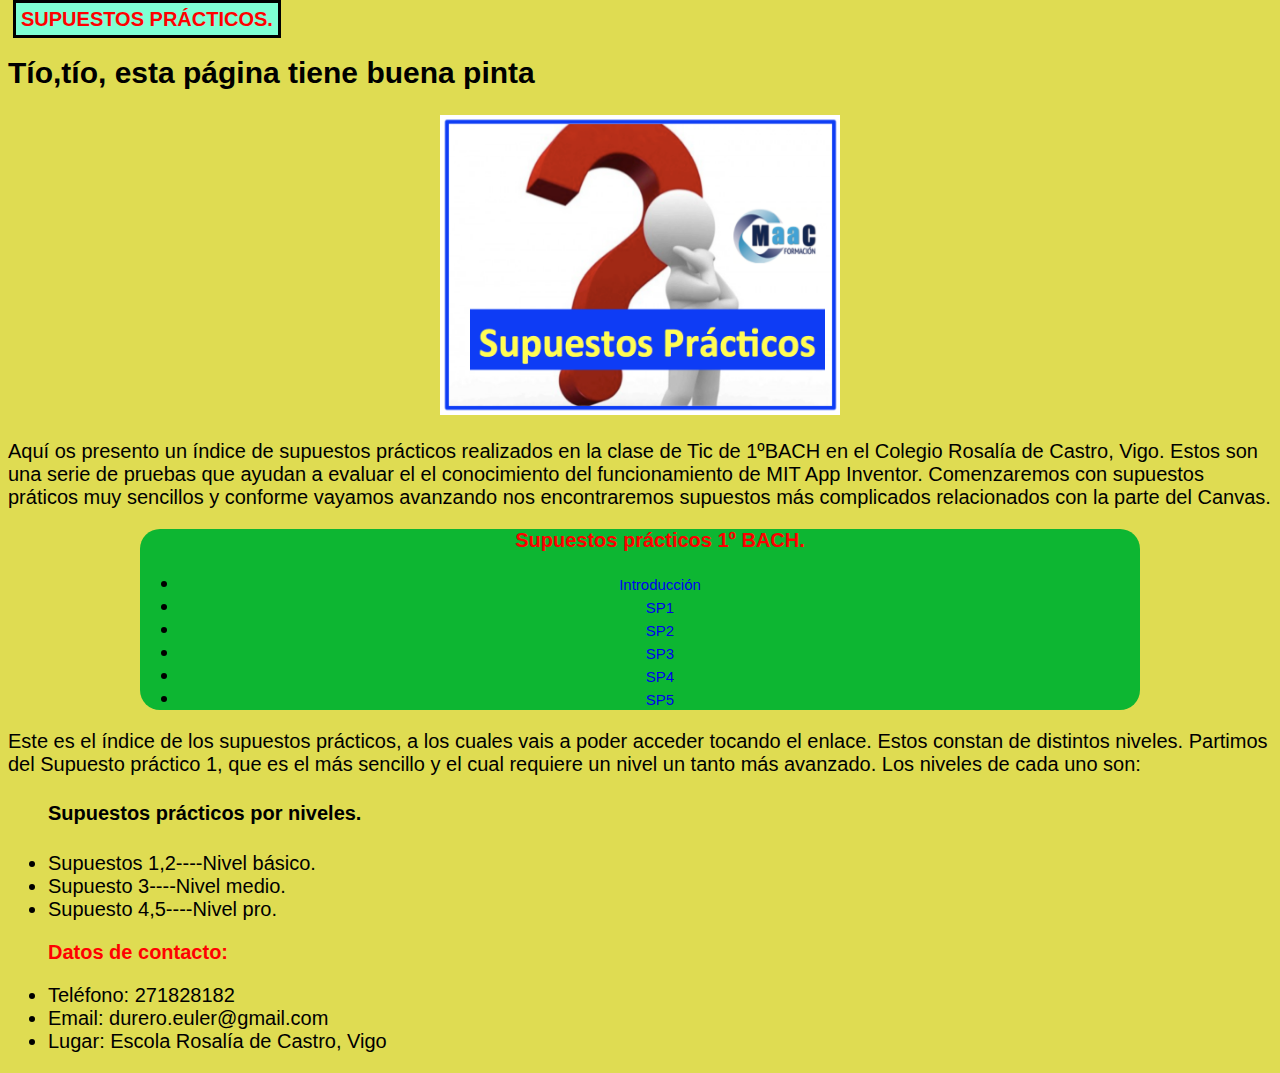
==== index.html @ 24373ffc "Add files via upload" ====
<!DOCTYPE html>
<html>
	<head>
		<title> SUPUESTOS PRÁCTICOS. </title>
		<META charset="UTF-8">
		<META name="viewport" content="width=device-width, initial-scale1.0">
		<META name="author" content="Guillermo Dopico">
		<META name="description" content="SUPUESTOS PRÁCTICOS">
		<META name="keywords" content="SP1,SP2,SP3,SP4,SP5">
		<link rel="stylesheet" href="./estilo.css">
	</head>
	<body>
		<h1> SUPUESTOS PRÁCTICOS. </h1>
		<h2> Tío,tío, esta página tiene buena pinta </h2>
		<div>
			<img width="400px" height="300px" src=".\img\supuesto-practico.png" alt="SUPUESTO PRACTICO">
		</div>
		<header>
			<p>Aquí os presento un índice de supuestos prácticos realizados en la clase de Tic de 1ºBACH
			 en el Colegio Rosalía de Castro, Vigo. Estos son una serie de pruebas que ayudan a evaluar el
			el conocimiento del funcionamiento de <span class="resaltado">MIT App Inventor</span>. Comenzaremos con supuestos práticos muy
			sencillos y conforme vayamos avanzando nos encontraremos supuestos más complicados relacionados 
			con la parte del Canvas.</p>
			<nav>
				<ul>
					<H3>Supuestos prácticos 1º BACH.</H3>
					<li><a href="index.html">Introducción</a></li>
					<li><a href="sp1.html">SP1</a></li>
					<li><a href="sp2.html">SP2</a></li>
					<li><a href="sp3.html">SP3</a></li>
					<li><a href="sp4.html">SP4</a></li>
					<li><a href="sp5.html">SP5</a></li>
				</ul>
			</nav>
		</header>
		<main>
			<p> 
			Este es el índice de los supuestos prácticos, a los cuales vais a poder acceder tocando el enlace.
			Estos constan de distintos niveles. Partimos del Supuesto práctico 1, que es el más sencillo y 
			el cual requiere un nivel un tanto más avanzado. Los niveles de cada uno son:
			<ul>
				<H4>Supuestos prácticos por niveles.</H4>
				<li>Supuestos 1,2----Nivel básico.</li>
				<li>Supuesto 3----Nivel medio.</li>
				<li>Supuesto 4,5----Nivel pro.</li>
			</ul>	
		</main>
		<footer>
			<ul>
				<h3>Datos de contacto:</h3>
				<li>Teléfono: 271828182</li>
				<li>Email: durero.euler@gmail.com</li>
				<li>Lugar: Escola Rosalía de Castro, Vigo</li>
			</ul>	
		</footer>
	</body>
</html>
---- estilo.css ----
html{
    color: black;
}
body
{
    color: black;
    font-size: 20px;
    font-family: Arial, sans-serif;
    margin: 8px;
    background-color: rgb(223, 220, 82);
}
nav a{
    background-color: rgb(13, 182, 50);
    font-size: 15px;
    text-decoration: none ;
}
nav p
{
    color: #0000006f;
    font-size: 11px;
    font-family: Arial, sans-serif;
    background-color: beige;
    text-decoration: none;
}   
h1{
    color: rgb(255, 0, 0);
    background-color: aquamarine;
    font-size: 20px;
    background-color: aquamarine;
    border: black 3px solid;
    padding: 5px;
    margin: 5px;
    display: inline;
}
strong{
    color: green;
    font-size: 20px;
}
h3{
color: red;
font-size: 20px;
}
main p{
    font-size: 20px;
}
nav{
    background-color: rgb(13, 182, 50);
    padding: 0%;
    width: 80%;
    max-width: 1000px;
    margin: auto;
    text-align: center;
    border-radius: 20px;
    text-decoration: none;
}
nav a:hover{
    background-color: coral;
    color: black;
    border-radius: 10px;
    text-decoration: none;
}
nav p{
    color: lime;
    padding-bottom: 15px;
    font-size: 27px;
}
div {
    text-align: center;}
/* Las imagenes se comportan como si fuera un texto */
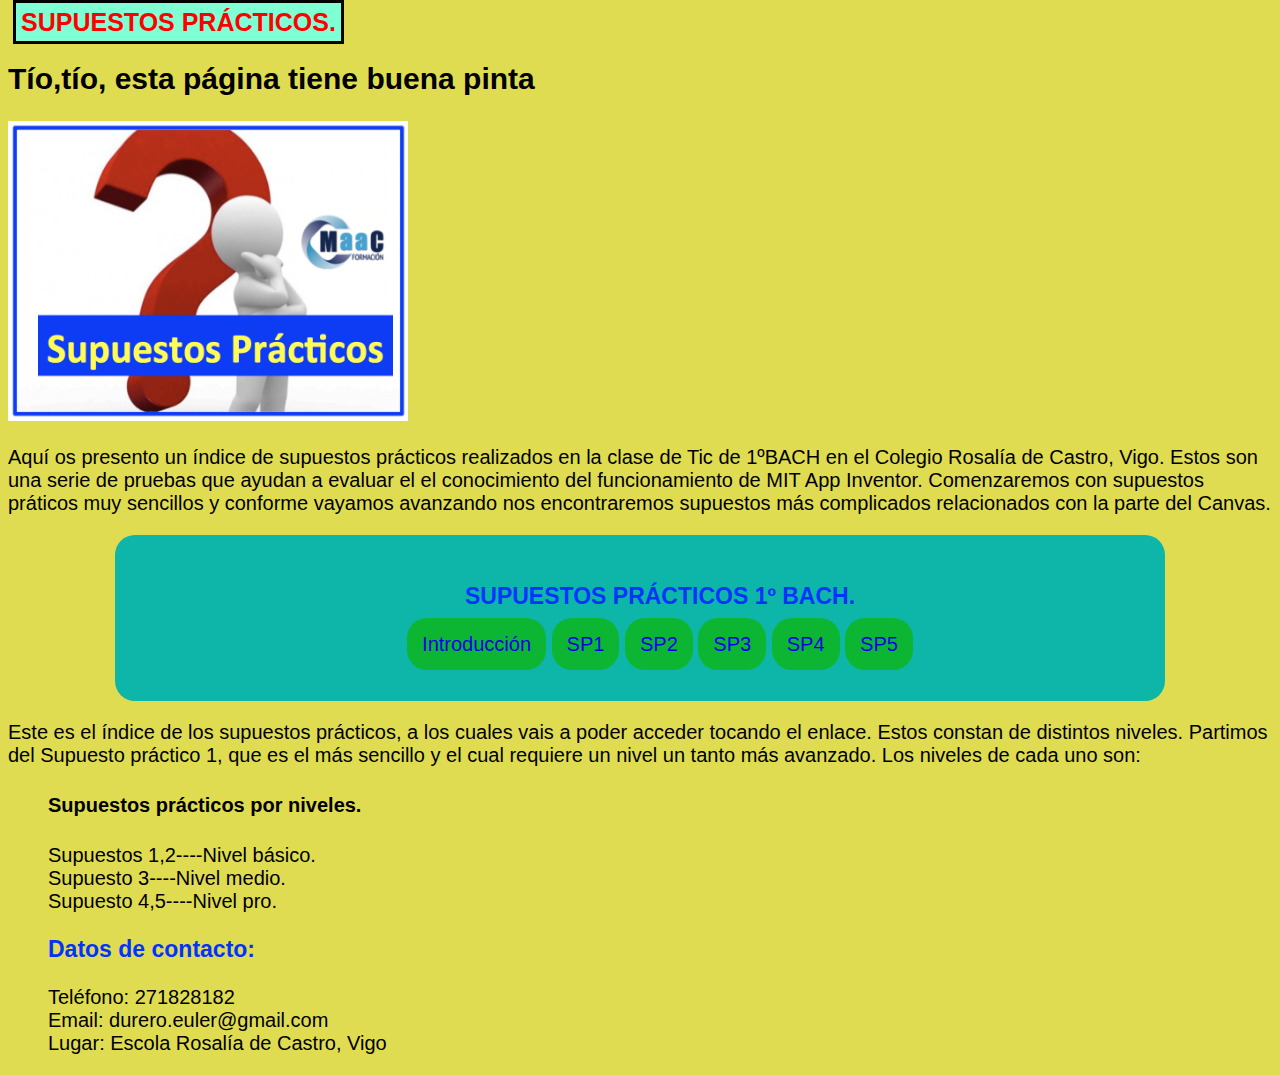
==== commit cd7ed9ac: "Add files via upload" ====
--- a/index.html
+++ b/index.html
@@ -23,7 +23,7 @@
 			con la parte del Canvas.</p>
 			<nav>
 				<ul>
-					<H3>Supuestos prácticos 1º BACH.</H3>
+					<H3>SUPUESTOS PRÁCTICOS 1º BACH.</H3>
 					<li><a href="index.html">Introducción</a></li>
 					<li><a href="sp1.html">SP1</a></li>
 					<li><a href="sp2.html">SP2</a></li>
--- a/estilo.css
+++ b/estilo.css
@@ -1,8 +1,7 @@
 html{
     color: black;
 }
-body
-{
+body{
     color: black;
     font-size: 20px;
     font-family: Arial, sans-serif;
@@ -11,41 +10,51 @@
 }
 nav a{
     background-color: rgb(13, 182, 50);
-    font-size: 15px;
+    font-size: 20px;
     text-decoration: none ;
+    padding: 15px;
+    border-radius: 20px;
+
 }
-nav p
-{
-    color: #0000006f;
-    font-size: 11px;
+nav p{
     font-family: Arial, sans-serif;
     background-color: beige;
     text-decoration: none;
-}   
+    color: lime;
+    padding-bottom: 15px;
+    font-size: 25px;
+}
+nav li a :hover {
+    background: coral;
+    font-size: 20px;
+}  
+nav li{
+    display: inline-block;
+    text-align: center;
+}
 h1{
     color: rgb(255, 0, 0);
     background-color: aquamarine;
-    font-size: 20px;
-    background-color: aquamarine;
+    font-size: 25px;
     border: black 3px solid;
     padding: 5px;
     margin: 5px;
     display: inline;
 }
 strong{
-    color: green;
+    color: rgb(0, 128, 83);
     font-size: 20px;
 }
 h3{
-color: red;
-font-size: 20px;
+color: rgb(0, 51, 255);
+font-size: 23px;
 }
 main p{
     font-size: 20px;
 }
 nav{
-    background-color: rgb(13, 182, 50);
-    padding: 0%;
+    background-color: rgb(13, 182, 168);
+    padding: 2%;
     width: 80%;
     max-width: 1000px;
     margin: auto;
@@ -59,11 +68,9 @@
     border-radius: 10px;
     text-decoration: none;
 }
-nav p{
-    color: lime;
-    padding-bottom: 15px;
-    font-size: 27px;
+div {
+  box-align: center;
 }
-div {
-    text-align: center;}
-/* Las imagenes se comportan como si fuera un texto */
+ul {
+    list-style: none;
+}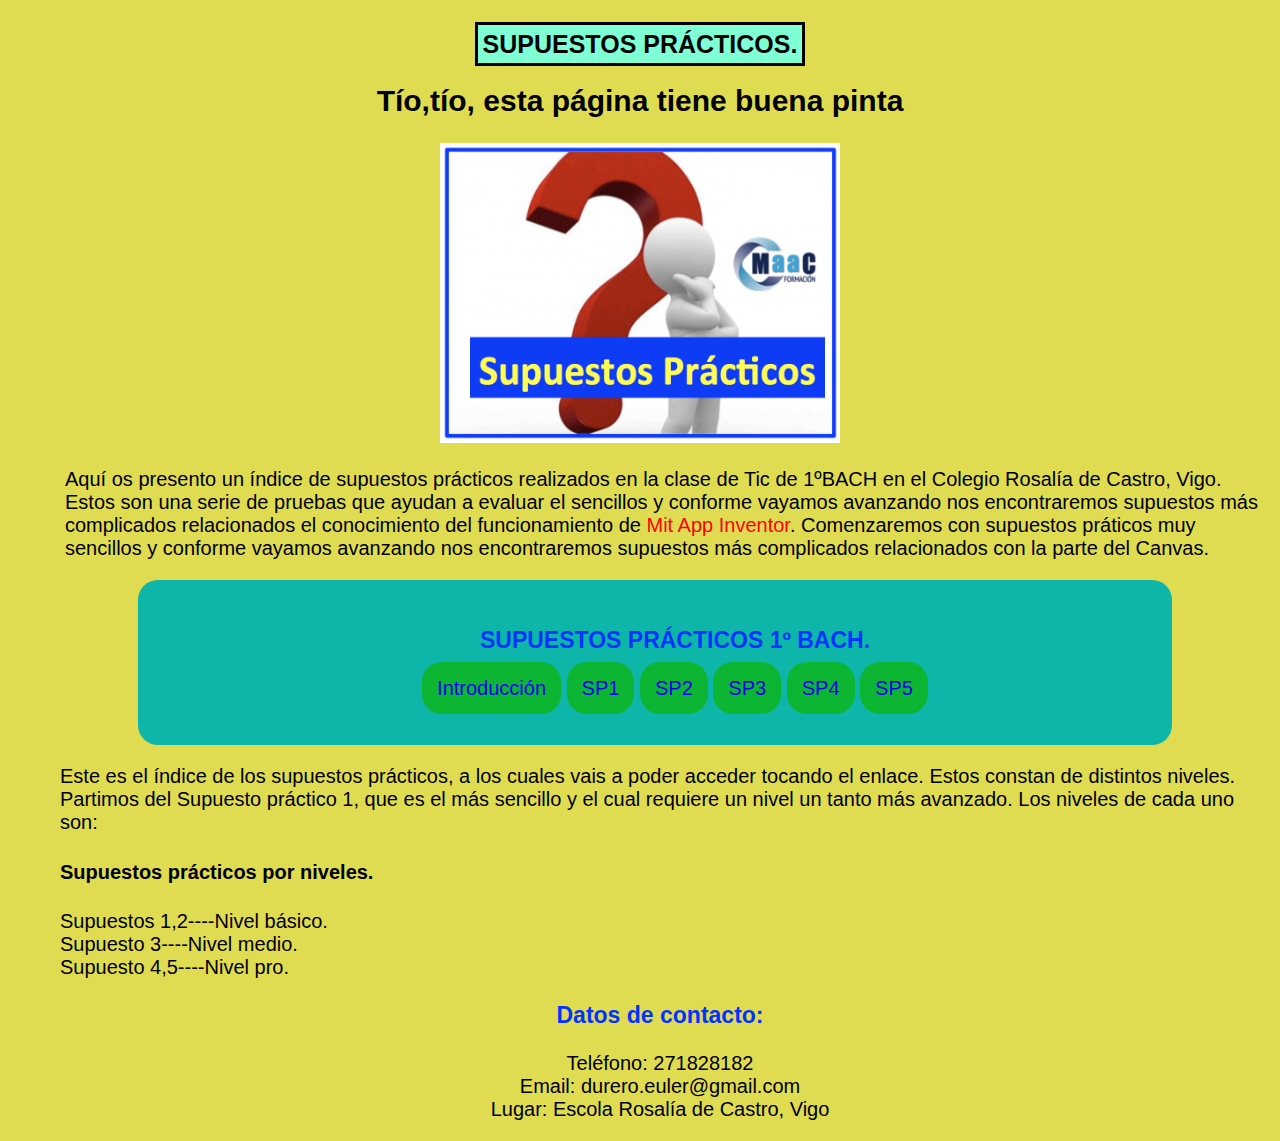
==== commit fbde631a: "Add files via upload" ====
--- a/index.html
+++ b/index.html
@@ -10,7 +10,7 @@
 		<link rel="stylesheet" href="./estilo.css">
 	</head>
 	<body>
-		<h1> SUPUESTOS PRÁCTICOS. </h1>
+		<h1 class="centrar">SUPUESTOS PRÁCTICOS. </h1>
 		<h2> Tío,tío, esta página tiene buena pinta </h2>
 		<div>
 			<img width="400px" height="300px" src=".\img\supuesto-practico.png" alt="SUPUESTO PRACTICO">
@@ -18,7 +18,8 @@
 		<header>
 			<p>Aquí os presento un índice de supuestos prácticos realizados en la clase de Tic de 1ºBACH
 			 en el Colegio Rosalía de Castro, Vigo. Estos son una serie de pruebas que ayudan a evaluar el
-			el conocimiento del funcionamiento de <span class="resaltado">MIT App Inventor</span>. Comenzaremos con supuestos práticos muy
+			sencillos y conforme vayamos avanzando nos encontraremos supuestos más complicados relacionados 
+			el conocimiento del funcionamiento de <span class="color">Mit App Inventor</span>. Comenzaremos con supuestos práticos muy
 			sencillos y conforme vayamos avanzando nos encontraremos supuestos más complicados relacionados 
 			con la parte del Canvas.</p>
 			<nav>
@@ -38,6 +39,7 @@
 			Este es el índice de los supuestos prácticos, a los cuales vais a poder acceder tocando el enlace.
 			Estos constan de distintos niveles. Partimos del Supuesto práctico 1, que es el más sencillo y 
 			el cual requiere un nivel un tanto más avanzado. Los niveles de cada uno son:
+			</p>
 			<ul>
 				<H4>Supuestos prácticos por niveles.</H4>
 				<li>Supuestos 1,2----Nivel básico.</li>
--- a/estilo.css
+++ b/estilo.css
@@ -5,8 +5,18 @@
     color: black;
     font-size: 20px;
     font-family: Arial, sans-serif;
-    margin: 8px;
     background-color: rgb(223, 220, 82);
+    text-align: center;
+    margin-top: 30px;
+    margin-left: 10px;
+    margin-right: 10px;
+}
+header {
+    text-align: left;
+    margin-left: 30px;
+}
+header p{
+    margin-left: 25px;
 }
 nav a{
     background-color: rgb(13, 182, 50);
@@ -33,11 +43,13 @@
     text-align: center;
 }
 h1{
-    color: rgb(255, 0, 0);
+    color: rgb(7, 5, 5);
     background-color: aquamarine;
     font-size: 25px;
     border: black 3px solid;
     padding: 5px;
+    box-align: center;
+    margin-top: 30px;
     margin: 5px;
     display: inline;
 }
@@ -45,12 +57,17 @@
     color: rgb(0, 128, 83);
     font-size: 20px;
 }
+h2{
+    text-align: center;
+}
 h3{
-color: rgb(0, 51, 255);
-font-size: 23px;
+    color: rgb(0, 51, 255);
+    font-size: 23px;
 }
-main p{
+main {
     font-size: 20px;
+    text-align: left;
+    margin-left: 10px;
 }
 nav{
     background-color: rgb(13, 182, 168);
@@ -68,9 +85,15 @@
     border-radius: 10px;
     text-decoration: none;
 }
-div {
-  box-align: center;
+main div {
+    text-align: center;
+}
+main p{
+    margin-left: 40px;
 }
 ul {
-    list-style: none;
+   list-style: none;
+}
+.color {
+color: red;
 }